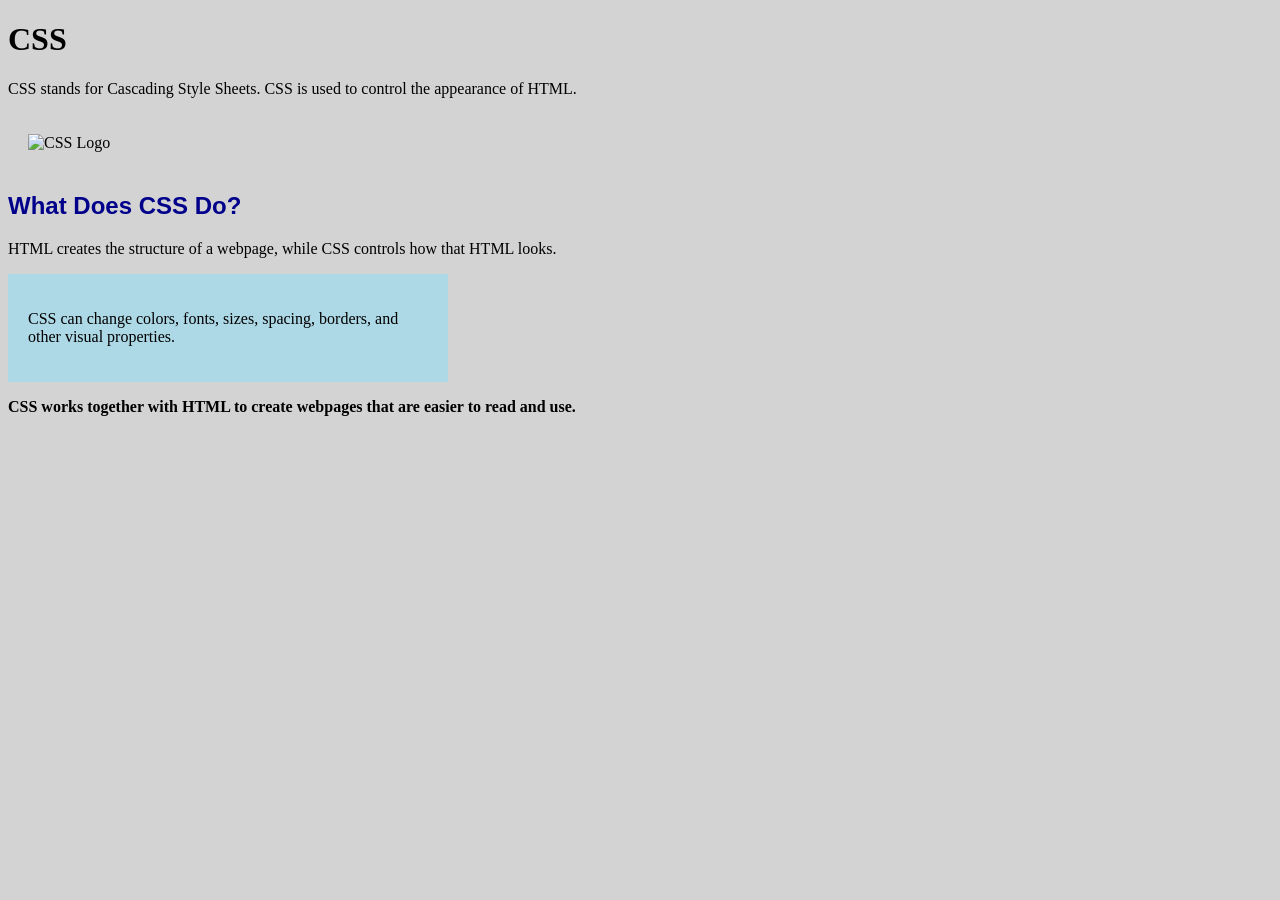
==== labs/lab05-CSS-introduction/index.html @ a8c70154 "completed lab-05" ====
<!DOCTYPE html>
<html lang="en">
<head>
    <meta charset="UTF-8">
    <meta name="viewport" content="width=device-width, initial-scale=1.0">
    <title>Introduction to CSS</title>

    <!-- EXTERNAL CSS: This HTML file is connected to the style.css file. -->
    <link rel="stylesheet" href="./styling/style.css">

    <!-- INTERNAL CSS: This style is written directly inside this HTML file. -->
    <style>
        body {
            background-color: lightgray;
        }
    </style>
</head>
<body>

    <h1>CSS</h1>

    <p>CSS stands for Cascading Style Sheets. CSS is used to control the appearance of HTML.</p>

    <img id="cssLogo" src="./assets/CSS3_logo.jpg" alt="CSS Logo">

    <h2>What Does CSS Do?</h2>

    <p>HTML creates the structure of a webpage, while CSS controls how that HTML looks.</p>

    <div class="info-box">
        <p>CSS can change colors, fonts, sizes, spacing, borders, and other visual properties.</p>
    </div>

    <!-- INLINE CSS: This style is written directly inside this HTML element. -->
    <p style="font-weight: bold;">CSS works together with HTML to create webpages that are easier to read and use.</p>

</body>
</html>
---- labs/lab05-CSS-introduction/styling/style.css ----
/* ELEMENT SELECTOR: Styles every element of this type. */
h2 {
    color: darkblue;
    font-family: "Arial", serif;
    font-size: 24px;
}

/* CLASS SELECTOR: Styles elements with class="info-box". */
.info-box {
    background-color: lightblue;
    padding: 20px;
    border: 2px solid solid black;
    width: 400px;
}

/* ID SELECTOR: Styles the element with id="cssLogo". */
#cssLogo {
    margin: 20px;
    height: 100px;
}
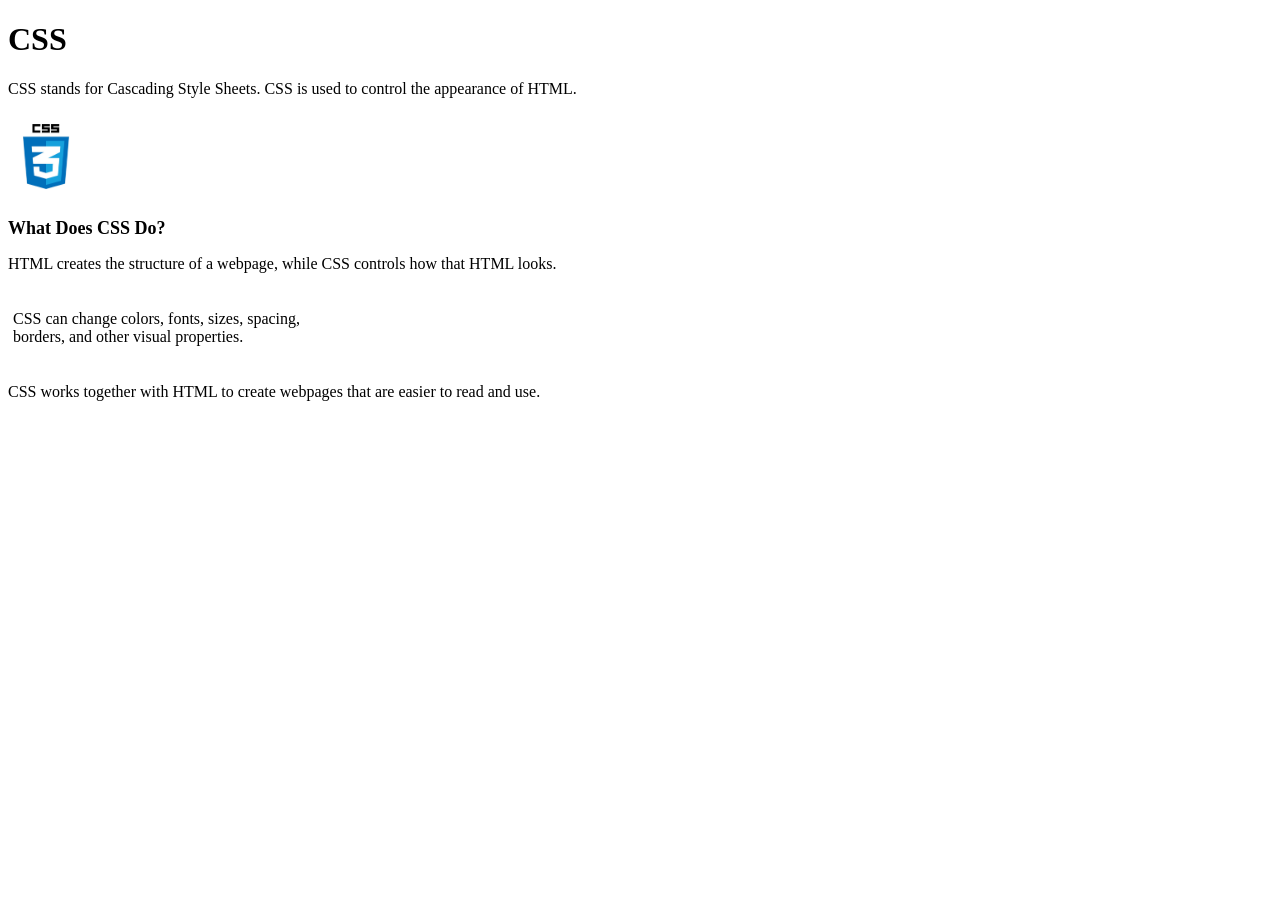
==== commit 7f3a9417: "Merge branch 'HannahBorreson:main' into Lab-04-HTML" ====
--- a/labs/lab05-CSS-introduction/index.html
+++ b/labs/lab05-CSS-introduction/index.html
@@ -11,7 +11,7 @@
     <!-- INTERNAL CSS: This style is written directly inside this HTML file. -->
     <style>
         body {
-            background-color: lightgray;
+            background-color: white;
         }
     </style>
 </head>
@@ -32,7 +32,7 @@
     </div>
 
     <!-- INLINE CSS: This style is written directly inside this HTML element. -->
-    <p style="font-weight: bold;">CSS works together with HTML to create webpages that are easier to read and use.</p>
+    <p style="font-weight: normal;">CSS works together with HTML to create webpages that are easier to read and use.</p>
 
 </body>
 </html>
--- a/labs/lab05-CSS-introduction/styling/style.css
+++ b/labs/lab05-CSS-introduction/styling/style.css
@@ -1,20 +1,20 @@
 /* ELEMENT SELECTOR: Styles every element of this type. */
 h2 {
-    color: darkblue;
-    font-family: "Arial", serif;
-    font-size: 24px;
+    color: black;
+    font-family: "Times New Roman", serif;
+    font-size: 18px;
 }
 
 /* CLASS SELECTOR: Styles elements with class="info-box". */
 .info-box {
-    background-color: lightblue;
-    padding: 20px;
-    border: 2px solid solid black;
-    width: 400px;
+    background-color: white;
+    padding: 5px;
+    border: none;
+    width: 300px;
 }
 
 /* ID SELECTOR: Styles the element with id="cssLogo". */
 #cssLogo {
-    margin: 20px;
-    height: 100px;
+    margin: 5px;
+    height: 75px;
 }
